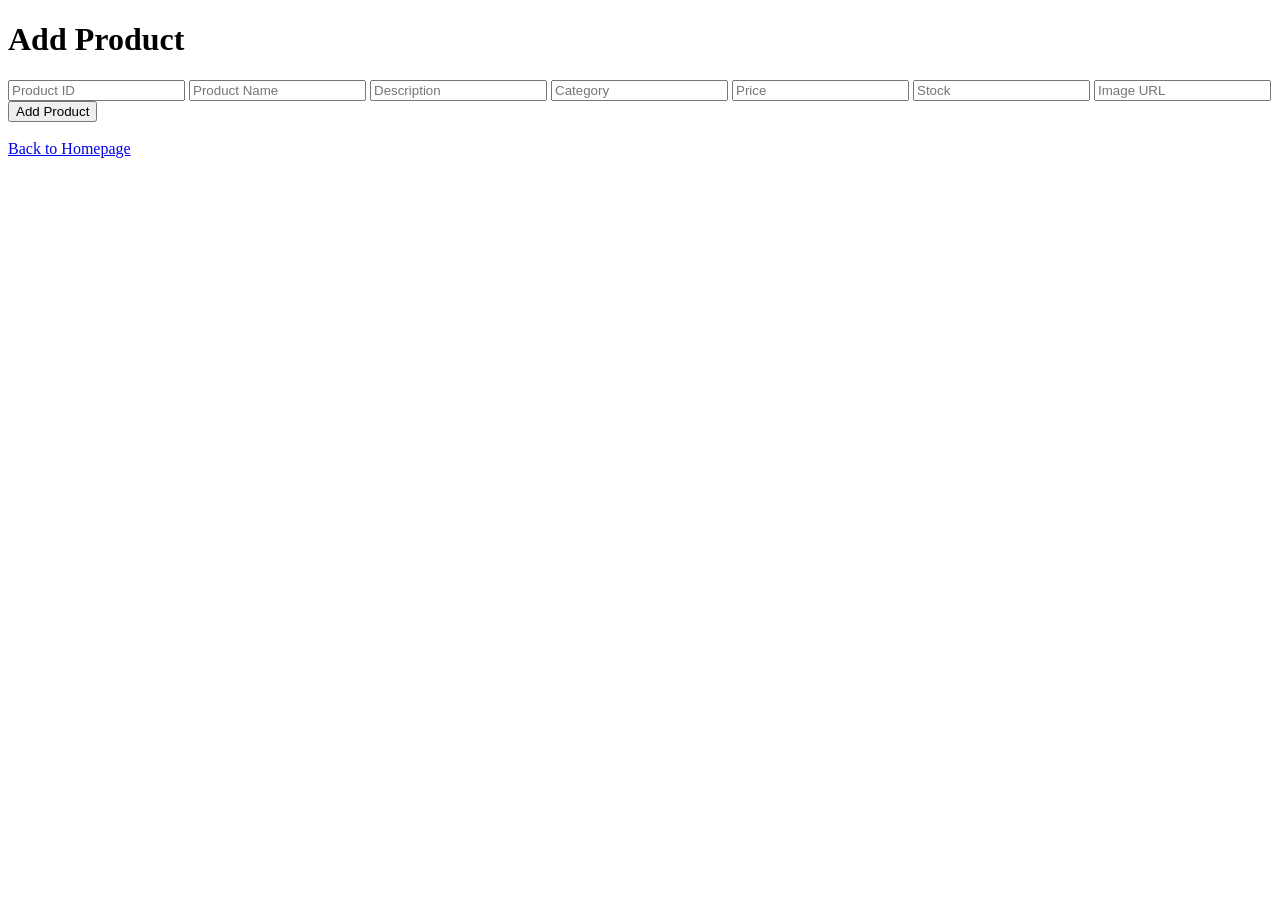
==== templates/addProducts.html @ 9772f98d "Initial ShopSphere MVP" ====
<!DOCTYPE html>
<html>

<head>
    <title>Add Product</title>

    <link rel="stylesheet"
          href="{{ url_for('static', filename='style.css') }}">
</head>

<body>

<div class="container">

<h1>Add Product</h1>

<form method="POST">

    <input type="text"
           name="product_id"
           placeholder="Product ID">

    <input type="text"
           name="name"
           placeholder="Product Name">

    <input type="text"
           name="description"
           placeholder="Description">

    <input type="text"
           name="category"
           placeholder="Category">

    <input type="number"
           name="price"
           placeholder="Price">

    <input type="number"
           name="stock"
           placeholder="Stock">

    <input type="text"
           name="image_url"
           placeholder="Image URL">

    <button type="submit">
        Add Product
    </button>

</form>

<br>

<a href="/">Back to Homepage</a>

</div>

</body>
</html>
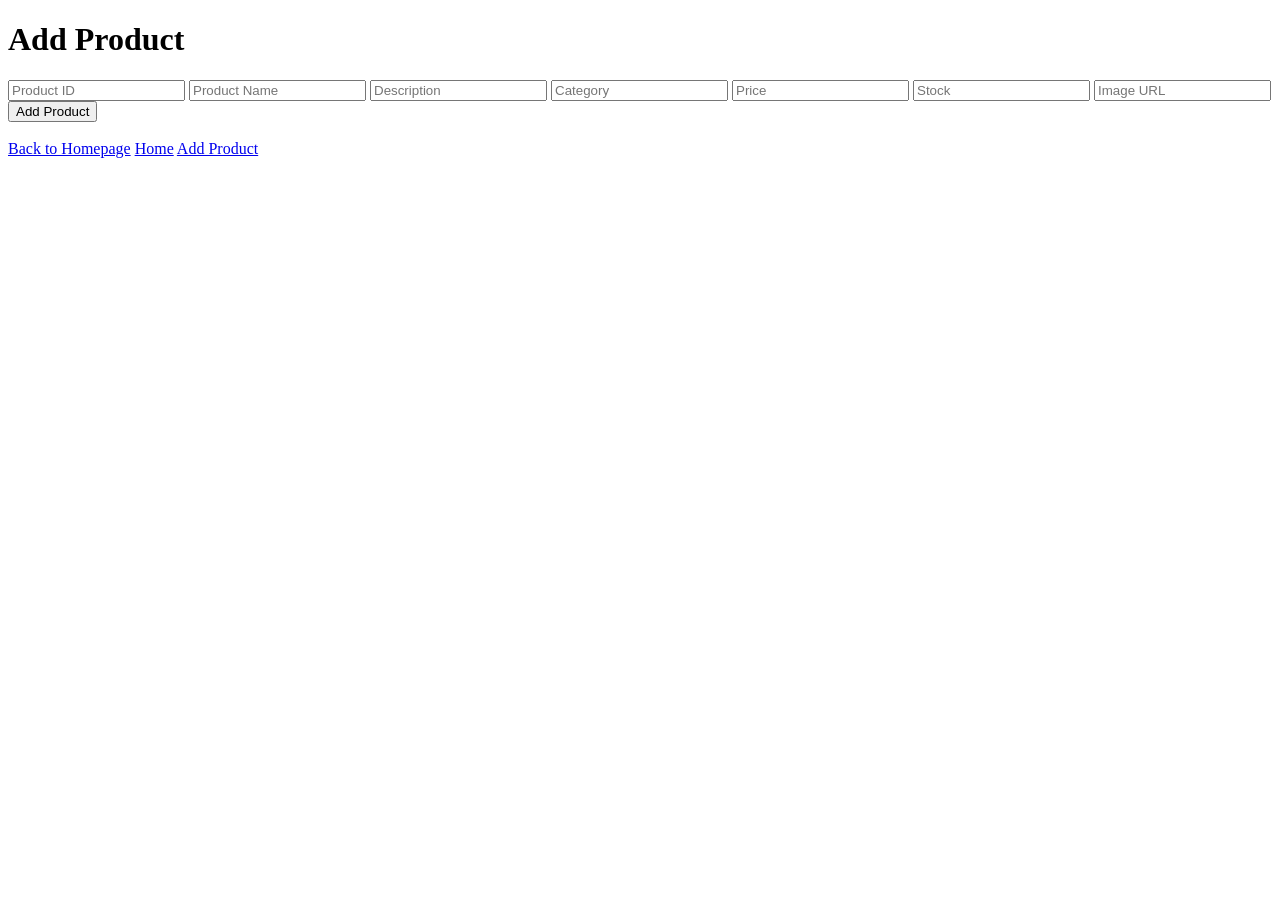
==== commit 5265a66f: "delete lines" ====
--- a/templates/addProducts.html
+++ b/templates/addProducts.html
@@ -53,7 +53,8 @@
 <br>
 
 <a href="/">Back to Homepage</a>
-
+<a href="/">Home</a>
+<a href="/add">Add Product</a>
 </div>
 
 </body>
